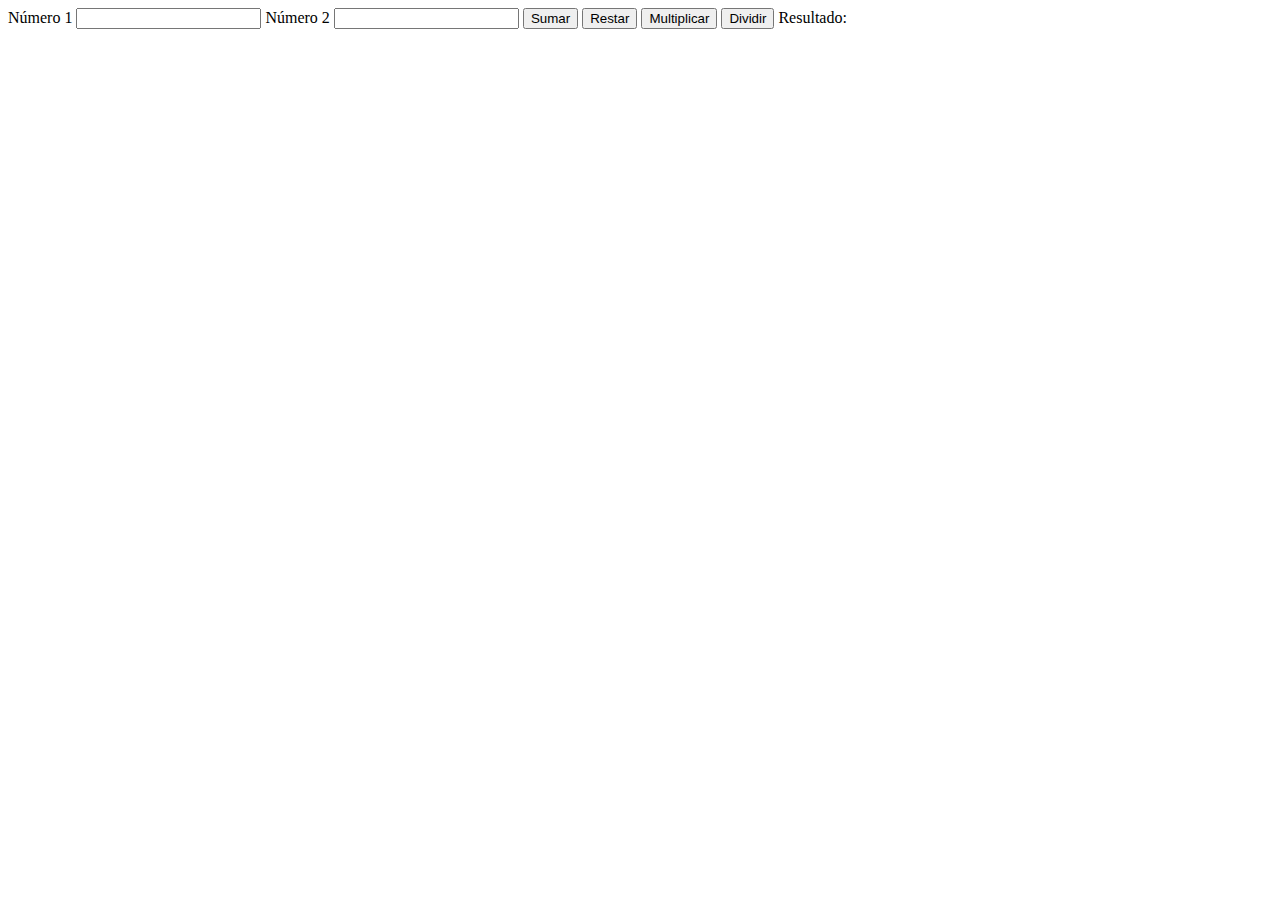
==== html/calculadora.html @ 30f37183 "Taller 8" ====
<!DOCTYPE html>
<html lang="en">
<head>
    <meta charset="UTF-8">
    <meta http-equiv="X-UA-Compatible" content="IE=edge">
    <meta name="viewport" content="width=device-width, initial-scale=1.0">
    <title>Calculadora JS</title>
</head>
<body>
    <head></head>
    <nav></nav>
    <section>
        <label for="idNum1">Número 1</label>
        <input id="idNum1" type="number">
        <label for="idNum2">Número 2</label>
        <input id="idNum2" type="number">
        
        <button onclick="document.getElementById('labelResultado').innerHTML='Cambio texto'">Sumar</button>
        <button onclick="document.getElementById">Restar</button>
        <button onclick="document.getElementById">Multiplicar</button>
        <button onclick="document.getElementById">Dividir</button>
        
        <label id="labelResultado" for="">Resultado: </label>

    </section>
    <footer></footer>
</body>
</html>
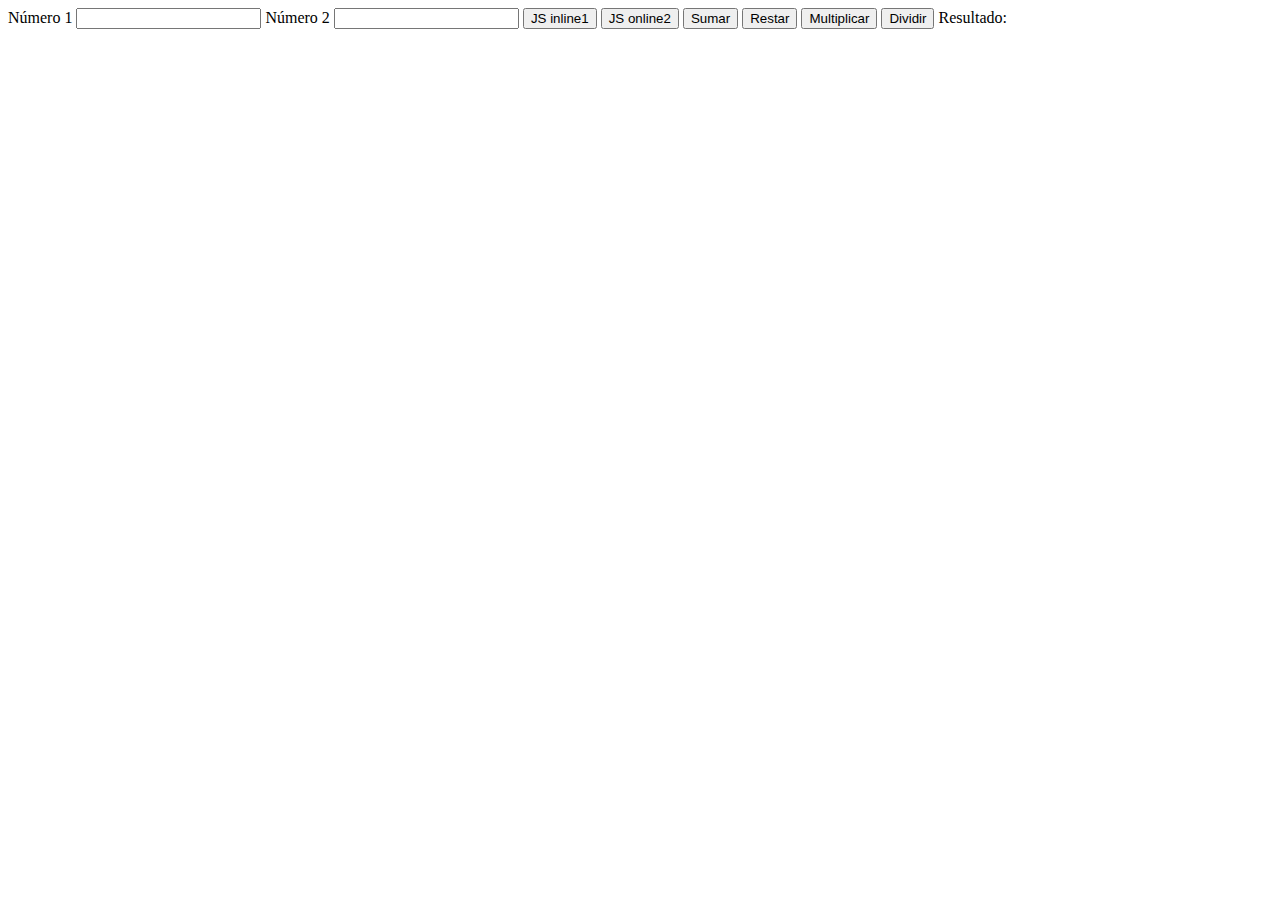
==== commit b5df3b03: "Taller 9" ====
--- a/html/calculadora.html
+++ b/html/calculadora.html
@@ -5,6 +5,58 @@
     <meta http-equiv="X-UA-Compatible" content="IE=edge">
     <meta name="viewport" content="width=device-width, initial-scale=1.0">
     <title>Calculadora JS</title>
+
+    <!--JS interno-->
+    <script>
+
+        function resultado(params) {
+            document.getElementById('labelResultado').innerHTML=document.getElementById('labelResultado').innerHTML+params;
+        }
+        function transformarInt(idCampo) {
+            return parseInt(document.getElementById(idCampo).value)
+        }
+
+        function sumar(num1, num2) {
+            return num1+num2;
+        }
+        function sumarNumeros() {
+            var num1=transformarInt('idNum1');
+            var num2=transformarInt('idNum2');
+            resultado(sumar(num1,num2));
+        }
+
+        function funsion(fun) {
+            var num1=transformarInt('idNum1');
+            var num2=transformarInt('idNum2');
+            resultado(fun(num1,num2));
+        }
+
+        function restar(num1, num2) {
+            return num1-num2;
+        }
+        function restarNumeros() {
+            var num1=transformarInt('idNum1');
+            var num2=transformarInt('idNum2');
+            resultado(restar(num1,num2));
+        }
+        function multiplicar(num1, num2) {
+            return num1*num2;
+        }
+        function multiplicarNumeros() {
+            var num1=transformarInt('idNum1');
+            var num2=transformarInt('idNum2');
+            resultado(multiplicar(num1,num2));
+        }
+        function dividir(num1, num2) {
+            return num1/num2;
+        }
+        function dividirNumeros() {
+            var num1=transformarInt('idNum1');
+            var num2=transformarInt('idNum2');
+            resultado(dividir(num1,num2));
+        }
+    </script>
+
 </head>
 <body>
     <head></head>
@@ -15,10 +67,15 @@
         <label for="idNum2">Número 2</label>
         <input id="idNum2" type="number">
         
-        <button onclick="document.getElementById('labelResultado').innerHTML='Cambio texto'">Sumar</button>
-        <button onclick="document.getElementById">Restar</button>
-        <button onclick="document.getElementById">Multiplicar</button>
-        <button onclick="document.getElementById">Dividir</button>
+        <!--En JS se puede poner los metdos si es en linea-->
+        <button onclick="document.getElementById('labelResultado').style.backgroundColor='red'">JS inline1</button>
+        <button onclick="document.getElementById('labelResultado').style.color='blue'">JS online2</button>
+        
+
+        <button onclick="funsion(sumar)">Sumar</button>
+        <button onclick="funsion(restar)">Restar</button>
+        <button onclick="funsion(multiplicar)">Multiplicar</button>
+        <button onclick="funsion(dividir)">Dividir</button>
         
         <label id="labelResultado" for="">Resultado: </label>
 
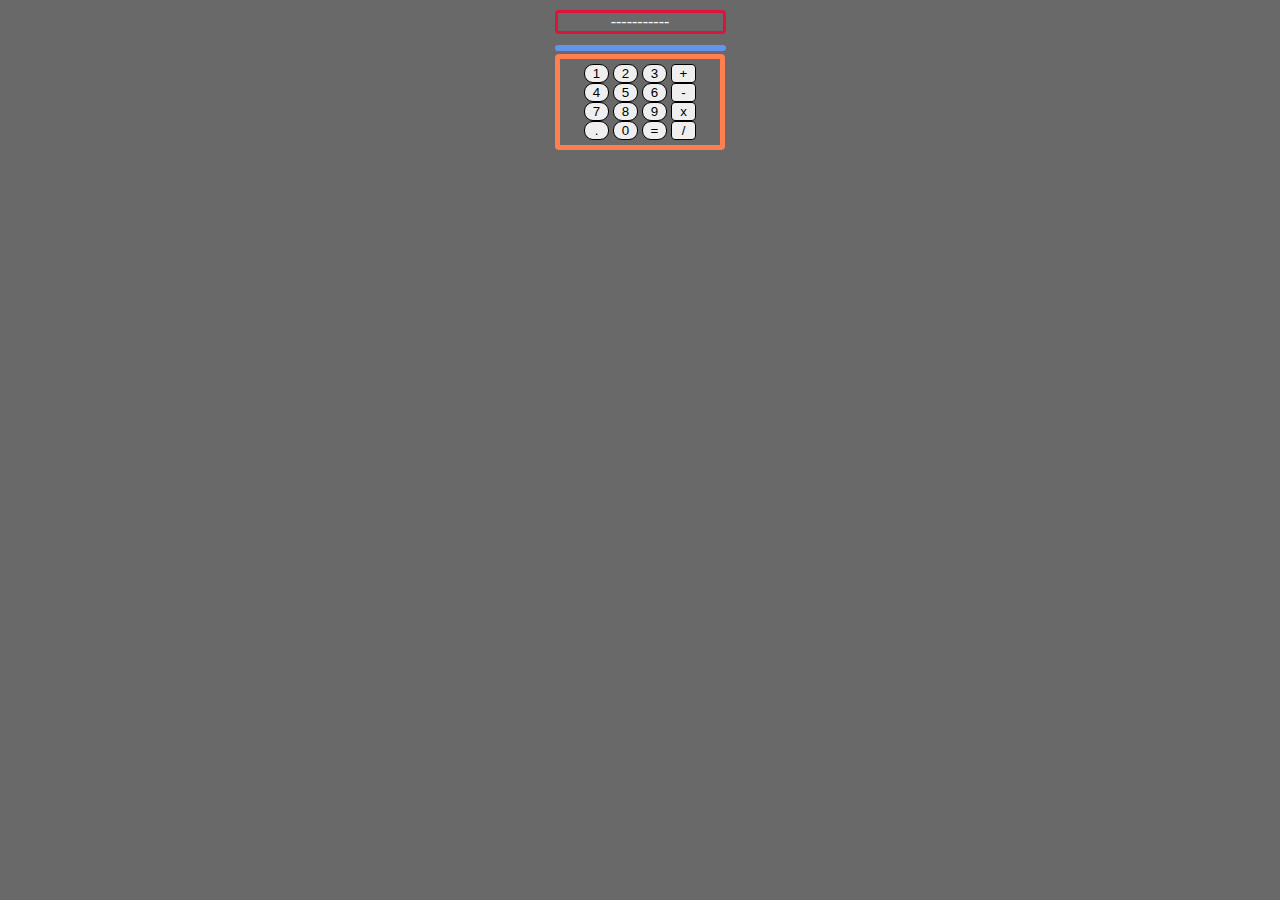
==== commit 19568063: "Deber 4" ====
--- a/html/calculadora.html
+++ b/html/calculadora.html
@@ -4,82 +4,50 @@
     <meta charset="UTF-8">
     <meta http-equiv="X-UA-Compatible" content="IE=edge">
     <meta name="viewport" content="width=device-width, initial-scale=1.0">
-    <title>Calculadora JS</title>
+    <title>Calculadora</title>
 
-    <!--JS interno-->
-    <script>
+    <link rel="stylesheet" href="../css/calculadora.css">
+    <script src="../js/calculadora.js">
 
-        function resultado(params) {
-            document.getElementById('labelResultado').innerHTML=document.getElementById('labelResultado').innerHTML+params;
-        }
-        function transformarInt(idCampo) {
-            return parseInt(document.getElementById(idCampo).value)
-        }
-
-        function sumar(num1, num2) {
-            return num1+num2;
-        }
-        function sumarNumeros() {
-            var num1=transformarInt('idNum1');
-            var num2=transformarInt('idNum2');
-            resultado(sumar(num1,num2));
-        }
-
-        function funsion(fun) {
-            var num1=transformarInt('idNum1');
-            var num2=transformarInt('idNum2');
-            resultado(fun(num1,num2));
-        }
-
-        function restar(num1, num2) {
-            return num1-num2;
-        }
-        function restarNumeros() {
-            var num1=transformarInt('idNum1');
-            var num2=transformarInt('idNum2');
-            resultado(restar(num1,num2));
-        }
-        function multiplicar(num1, num2) {
-            return num1*num2;
-        }
-        function multiplicarNumeros() {
-            var num1=transformarInt('idNum1');
-            var num2=transformarInt('idNum2');
-            resultado(multiplicar(num1,num2));
-        }
-        function dividir(num1, num2) {
-            return num1/num2;
-        }
-        function dividirNumeros() {
-            var num1=transformarInt('idNum1');
-            var num2=transformarInt('idNum2');
-            resultado(dividir(num1,num2));
-        }
     </script>
 
 </head>
 <body>
-    <head></head>
-    <nav></nav>
     <section>
-        <label for="idNum1">Número 1</label>
-        <input id="idNum1" type="number">
-        <label for="idNum2">Número 2</label>
-        <input id="idNum2" type="number">
-        
-        <!--En JS se puede poner los metdos si es en linea-->
-        <button onclick="document.getElementById('labelResultado').style.backgroundColor='red'">JS inline1</button>
-        <button onclick="document.getElementById('labelResultado').style.color='blue'">JS online2</button>
-        
-
-        <button onclick="funsion(sumar)">Sumar</button>
-        <button onclick="funsion(restar)">Restar</button>
-        <button onclick="funsion(multiplicar)">Multiplicar</button>
-        <button onclick="funsion(dividir)">Dividir</button>
-        
-        <label id="labelResultado" for="">Resultado: </label>
-
+        <section class="contenido">
+            <label id="resultadoid" for="">-----------</label>
+        </section>
     </section>
-    <footer></footer>
+    <section class="resultado">
+        <label id="numeroid" for=""></label>
+    </section>
+    <section>
+        <section section class="boton">
+            <section>
+                <button onclick="ingresar('numeroid',1)">1</button>
+                <button onclick="ingresar('numeroid',2)">2</button>
+                <button onclick="ingresar('numeroid',3)">3</button>
+                <button class="calcu" onclick="calculo('+')">+</button>
+            </section>
+            <section>
+                <button onclick="ingresar('numeroid',4)">4</button>
+                <button onclick="ingresar('numeroid',5)">5</button>
+                <button onclick="ingresar('numeroid',6)">6</button>
+                <button class="calcu" onclick="calculo('-')">-</button>
+            </section>
+            <section>
+                <button onclick="ingresar('numeroid',7)">7</button>
+                <button onclick="ingresar('numeroid',8)">8</button>
+                <button onclick="ingresar('numeroid',9)">9</button>
+                <button class="calcu" onclick="calculo('x')">x</button>
+            </section>
+            <section>
+                <button onclick="ingresar('numeroid','.')">.</button>
+                <button onclick="ingresar('numeroid',0)">0</button>
+                <button onclick="res()">=</button>
+                <button class="calcu" onclick="calculo('/')">/</button>
+            </section>
+        </section>
+    </section>
 </body>
 </html>--- a/css/calculadora.css
+++ b/css/calculadora.css
@@ -0,0 +1,42 @@
+body{
+    text-align: center;
+    background-color: dimgray;
+    margin: 5px;
+    padding: 5px;
+    
+    /*background-image: -webkit-image-set("https://eju.tv/wp-content/uploads/2021/06/img_60bfe1181b49f-1100x733.jpg");*/
+}
+button{
+    border: 1px solid black;
+    border-radius: 9px;
+    width: 25px;
+}
+section{
+    text-align: center;
+    border-radius: 4px;
+    color: aliceblue;
+}
+.contenido{
+    display: inline-table;
+    width: 165px;
+    border:3px solid crimson;
+}
+.resultado{
+    display: inline-table;
+    width: 165px;
+    border:3px solid cornflowerblue;
+}
+.boton{
+    display: inline-table;
+    width: 150px;
+    padding: 5px;
+    margin: 2px;
+    border:5px solid coral;
+}
+
+.calcu{
+    display: flexbox;
+    width: 25px;
+    text-align: center;
+    border-radius: 4px;
+}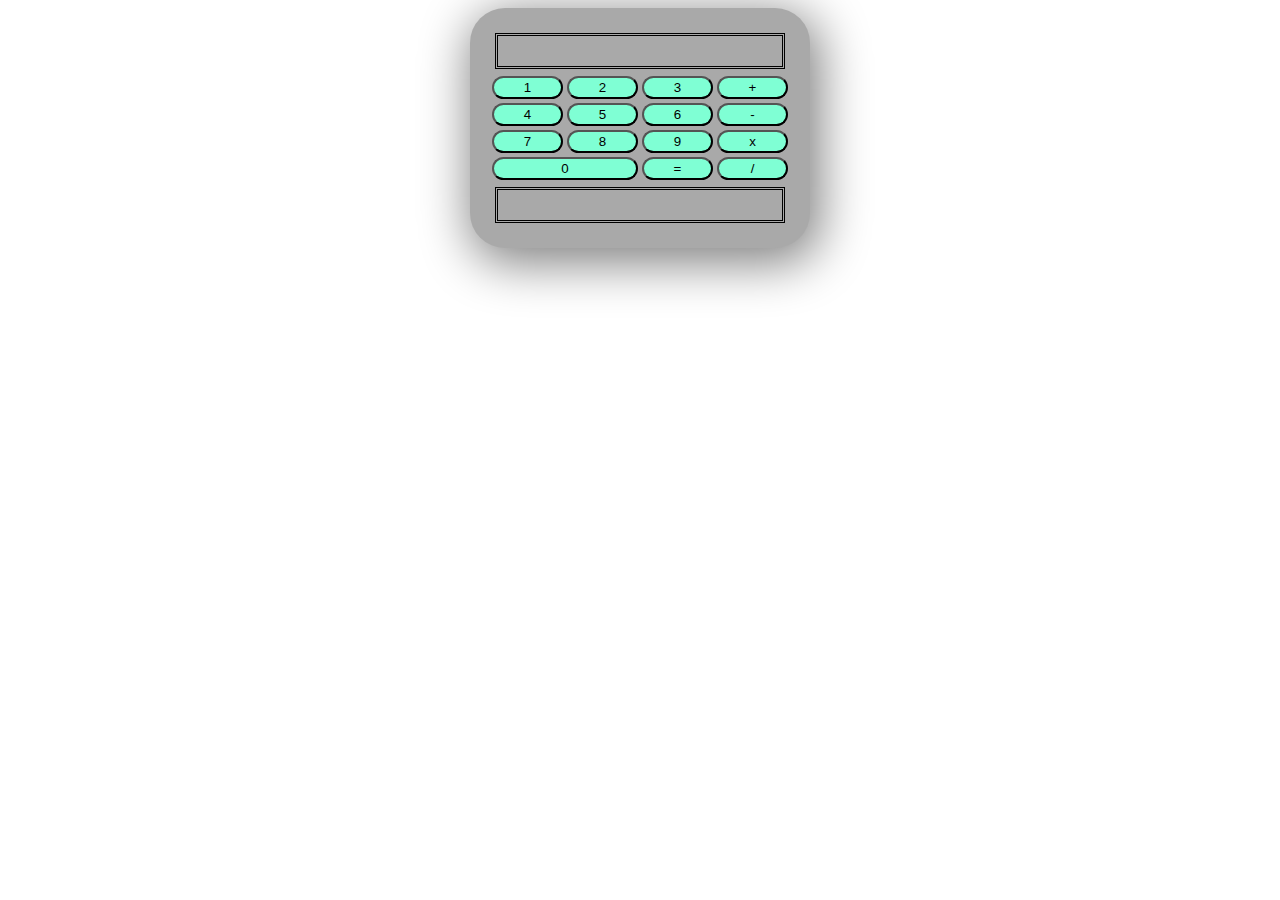
==== commit 4674ad0d: "Taller 11" ====
--- a/html/calculadora.html
+++ b/html/calculadora.html
@@ -13,41 +13,31 @@
 
 </head>
 <body>
+    <header></header>
+    <nav></nav>
     <section>
-        <section class="contenido">
-            <label id="resultadoid" for="">-----------</label>
-        </section>
-    </section>
-    <section class="resultado">
-        <label id="numeroid" for=""></label>
-    </section>
-    <section>
-        <section section class="boton">
-            <section>
+        <div class="container">
+            <div class="calculora">
+                <label class="digitos" id="resultadoid" for=""></label>
                 <button onclick="ingresar('numeroid',1)">1</button>
                 <button onclick="ingresar('numeroid',2)">2</button>
                 <button onclick="ingresar('numeroid',3)">3</button>
                 <button class="calcu" onclick="calculo('+')">+</button>
-            </section>
-            <section>
                 <button onclick="ingresar('numeroid',4)">4</button>
                 <button onclick="ingresar('numeroid',5)">5</button>
                 <button onclick="ingresar('numeroid',6)">6</button>
                 <button class="calcu" onclick="calculo('-')">-</button>
-            </section>
-            <section>
                 <button onclick="ingresar('numeroid',7)">7</button>
                 <button onclick="ingresar('numeroid',8)">8</button>
                 <button onclick="ingresar('numeroid',9)">9</button>
                 <button class="calcu" onclick="calculo('x')">x</button>
-            </section>
-            <section>
-                <button onclick="ingresar('numeroid','.')">.</button>
-                <button onclick="ingresar('numeroid',0)">0</button>
+                <button class="botoncero" onclick="ingresar('numeroid',0)">0</button>
                 <button onclick="res()">=</button>
                 <button class="calcu" onclick="calculo('/')">/</button>
-            </section>
-        </section>
+                <label class="digitos" id="numeroid" for=""></label>
+            </div>
+        </div>
     </section>
+    <footer></footer>
 </body>
 </html>--- a/css/calculadora.css
+++ b/css/calculadora.css
@@ -1,42 +1,37 @@
-body{
+.container{
+    display: flex;
+    justify-content: center;
+    align-items: center;
+}
+.calculora{
+    background-color: darkgrey;
+    padding: 20px;
+    border-radius: 35px;
+    display: grid;
+    /*Distribuir columnas*/
+    grid-template-columns: repeat(4,75px);
+    /*Distribuir filas*/
+    /*grid-template-rows: repeat(4,75px);*/
+    box-shadow: 5px 10px 50px 5px gray;
+}
+.botoncero{
+    grid-column: span 2;
+}
+.digitos{
     text-align: center;
-    background-color: dimgray;
+    grid-column: span 4;
+    border-style: double ;
+    padding: 15px;
     margin: 5px;
-    padding: 5px;
-    
-    /*background-image: -webkit-image-set("https://eju.tv/wp-content/uploads/2021/06/img_60bfe1181b49f-1100x733.jpg");*/
 }
 button{
-    border: 1px solid black;
-    border-radius: 9px;
-    width: 25px;
+    border-radius: 15px;
+    background-color: aquamarine;
+    padding: 2px;
+    margin: 2px;
 }
-section{
-    text-align: center;
-    border-radius: 4px;
-    color: aliceblue;
-}
-.contenido{
-    display: inline-table;
-    width: 165px;
-    border:3px solid crimson;
-}
-.resultado{
-    display: inline-table;
-    width: 165px;
-    border:3px solid cornflowerblue;
-}
-.boton{
-    display: inline-table;
-    width: 150px;
-    padding: 5px;
-    margin: 2px;
-    border:5px solid coral;
-}
-
-.calcu{
-    display: flexbox;
-    width: 25px;
-    text-align: center;
-    border-radius: 4px;
+button:hover{
+    background-color: blue;
+    font-size: 15px;
+    color: white;
 }